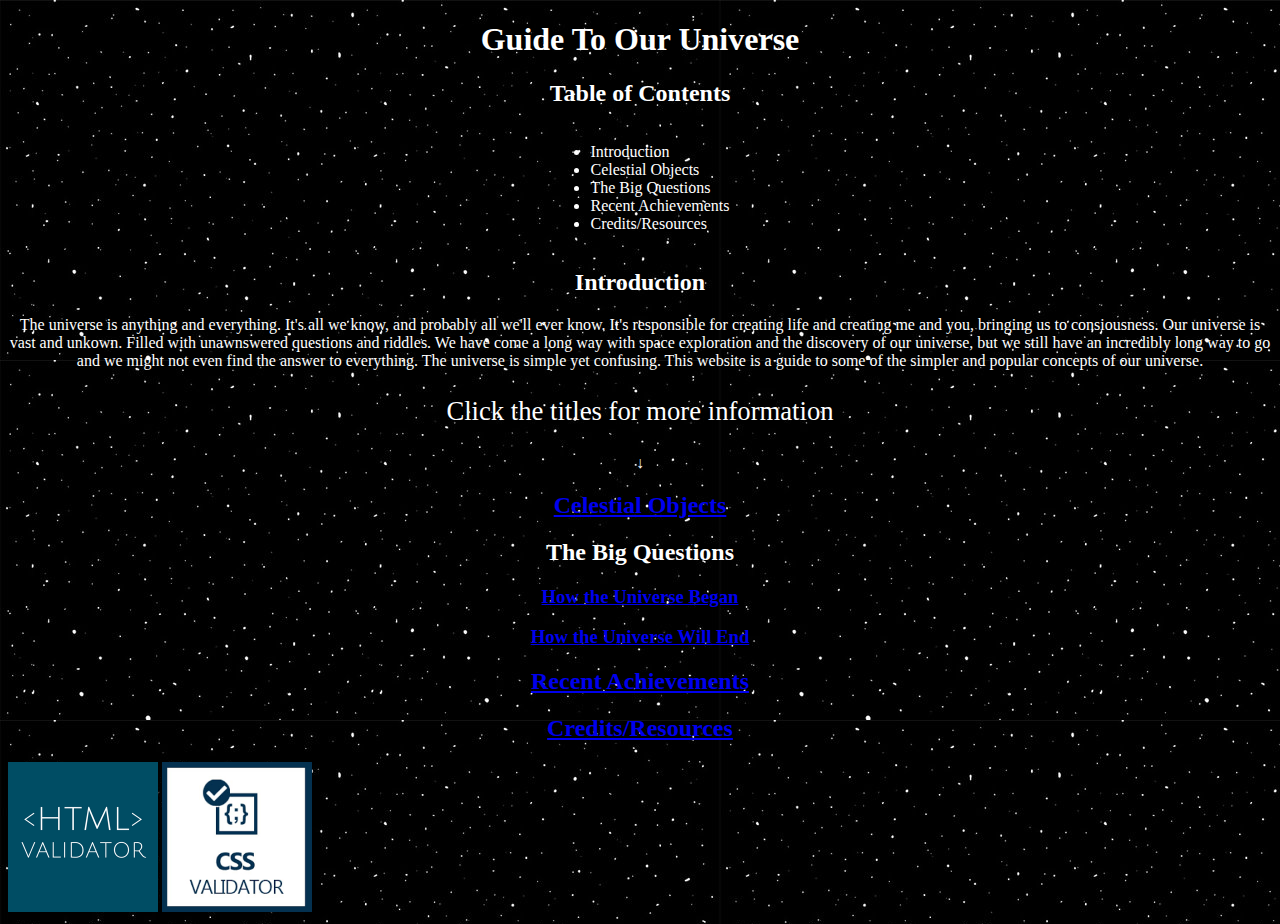
==== index.html @ 89e39d06 "Add files via upload" ====
<!doctype html>

<html lang="en">

	<head>

		<link rel = "stylesheet" type = "text/css" href = "basic.css">

		<meta charset="UTF-8">

		<title>Our Universe</title>
	</head>
	<body>
		<!--This is just the homepage-->
		<h1 class= "heading"> Guide To Our Universe </h1>
		<h2>Table of Contents </h2>
		<div class="container">
		<ul class="myUL">
			<li> Introduction </li>
			<li> Celestial Objects </li>
			<li> The Big Questions </li>
			<li> Recent Achievements </li>
			<li> Credits/Resources </li>
		</ul>
		</div>	
		<h2> Introduction </h2>
		<p> The universe is anything and everything. It's all we know, and probably all we'll ever know. It's responsible for creating life and creating me and you, bringing us to consiousness. Our universe is vast and unkown. Filled with unawnswered questions and riddles. We have come a long way with space exploration and the discovery of our universe, but we still have an incredibly long way to go and we might not even find the answer to everything. The universe is simple yet confusing. This website is a guide to some of the simpler and popular concepts of our universe.
		<p class="pp"> Click the titles for more information </p>
		<p> &darr; </p>
		<h2> <a href="celestial.html"> Celestial Objects </a> </h2>
		<h2> The Big Questions </h2>
		<h3> <a href="time.html"> How the Universe Began </a> </h3>
		<h3> <a href="end.html">How the Universe Will End </a> </h3>
		<h2> <a href="recent.html"> Recent Achievements </a> </h2>
		<h2> <a href="credit.html"> Credits/Resources </a> </h2>
		<img src="htmlvalidator.jpg" alt="image of html validator" height="150"> </a>
		<img src="cssvalid.jpg" alt="image of css validator" height="150"> </a>	
		
		<!--Link validators-->
	</body>
</html>
---- basic.css ----
body
{
	background : url(background.jpg);
	color : white;
}

.pp
{
	color : white;
	font-size : 20pt;
}

h1, h2, h3
{
	color : white;
	text-align : center;
}

.heading
{
	text-align : center;
}

p
{
	text-align : center;
	color : white;
}


div.container 
{
	text-align: center;
}

ul.myUL 
{
	display: inline-block;
	text-align: left;
}
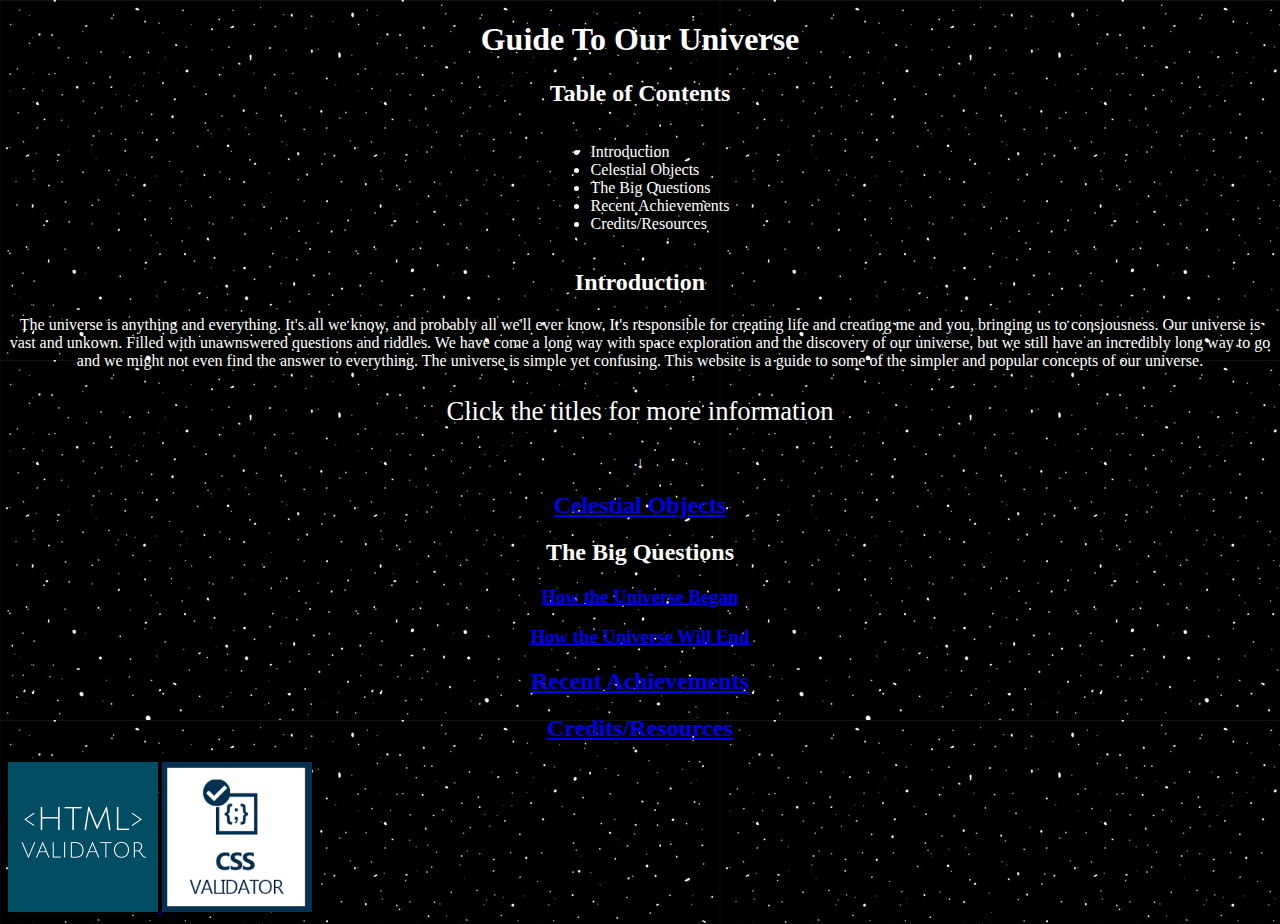
==== commit 77a2c95f: "Add files via upload" ====
--- a/index.html
+++ b/index.html
@@ -33,8 +33,11 @@
 		<h3> <a href="end.html">How the Universe Will End </a> </h3>
 		<h2> <a href="recent.html"> Recent Achievements </a> </h2>
 		<h2> <a href="credit.html"> Credits/Resources </a> </h2>
-		<img src="htmlvalidator.jpg" alt="image of html validator" height="150"> </a>
-		<img src="cssvalid.jpg" alt="image of css validator" height="150"> </a>	
+		<a href="http://validator.w3.org/check?uri=https://HudymaR.github.io/home/">
+		<img src="htmlvalidator.jpg" alt="image of html validator" height="150"> 
+		</a>
+		
+		<img src="cssvalid.jpg" alt="image of css validator" height="150">
 		
 		<!--Link validators-->
 	</body>
--- a/basic.css
+++ b/basic.css
@@ -2,6 +2,7 @@
 {
 	background : url(background.jpg);
 	color : white;
+	font-family : cursive; 
 }
 
 .pp
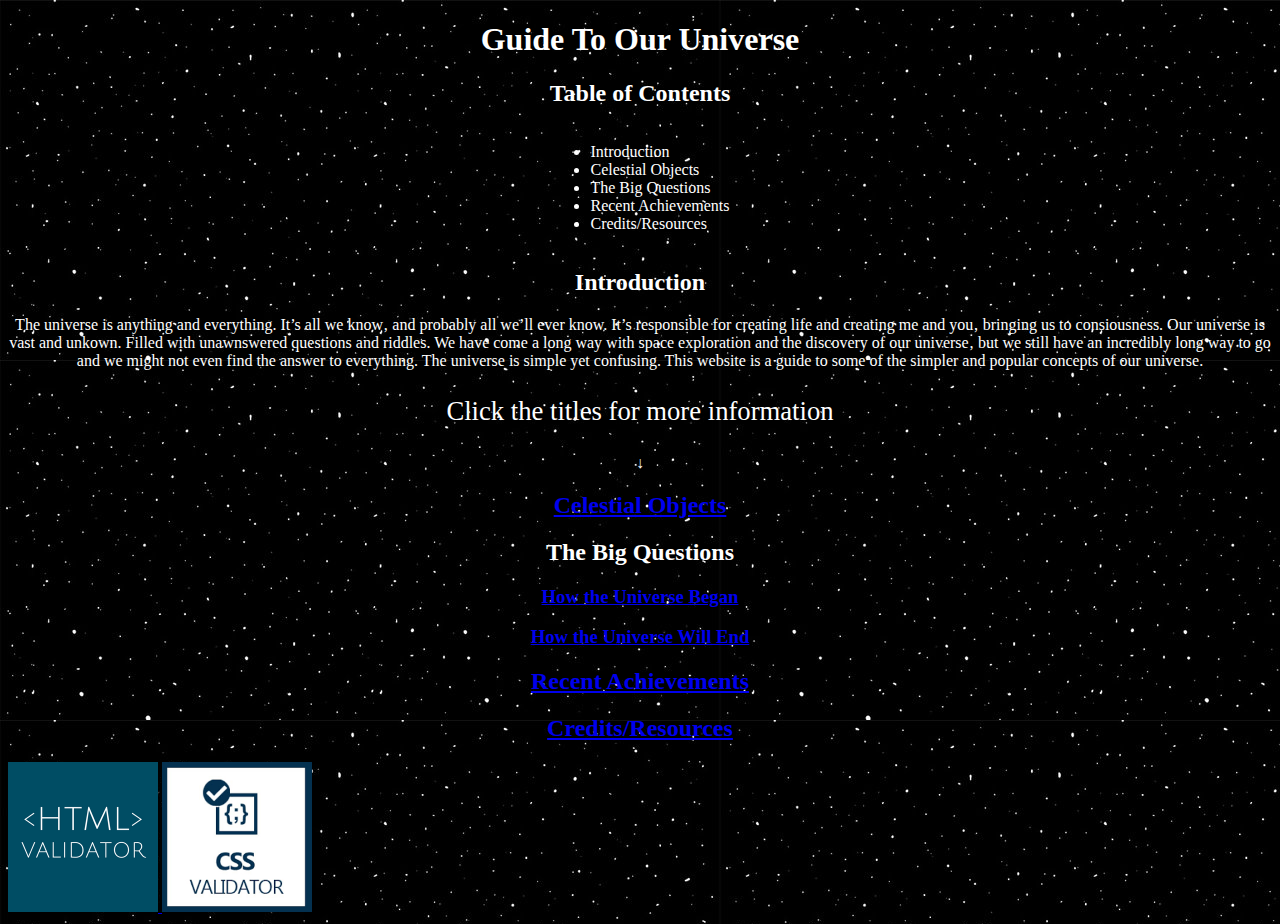
==== commit 2d1595ee: "Add files via upload" ====
--- a/index.html
+++ b/index.html
@@ -24,7 +24,7 @@
 		</ul>
 		</div>	
 		<h2> Introduction </h2>
-		<p> The universe is anything and everything. It's all we know, and probably all we'll ever know. It's responsible for creating life and creating me and you, bringing us to consiousness. Our universe is vast and unkown. Filled with unawnswered questions and riddles. We have come a long way with space exploration and the discovery of our universe, but we still have an incredibly long way to go and we might not even find the answer to everything. The universe is simple yet confusing. This website is a guide to some of the simpler and popular concepts of our universe.
+		<p> The universe is anything and everything. It&rsquo;s all we know&sbquo; and probably all we&rsquo;ll ever know. It&rsquo;s responsible for creating life and creating me and you&sbquo; bringing us to consiousness. Our universe is vast and unkown. Filled with unawnswered questions and riddles. We have come a long way with space exploration and the discovery of our universe&sbquo; but we still have an incredibly long way to go and we might not even find the answer to everything. The universe is simple yet confusing. This website is a guide to some of the simpler and popular concepts of our universe.
 		<p class="pp"> Click the titles for more information </p>
 		<p> &darr; </p>
 		<h2> <a href="celestial.html"> Celestial Objects </a> </h2>
@@ -36,8 +36,9 @@
 		<a href="http://validator.w3.org/check?uri=https://HudymaR.github.io/home/">
 		<img src="htmlvalidator.jpg" alt="image of html validator" height="150"> 
 		</a>
-		
+		<a href = "http://jigsaw.w3.org/css-validator/validator?uri=https://HudymaR.github.io/home/">
 		<img src="cssvalid.jpg" alt="image of css validator" height="150">
+		</a>
 		
 		<!--Link validators-->
 	</body>
--- a/basic.css
+++ b/basic.css
@@ -2,7 +2,7 @@
 {
 	background : url(background.jpg);
 	color : white;
-	font-family : cursive; 
+	font-family : "Comic Sans MS";
 }
 
 .pp
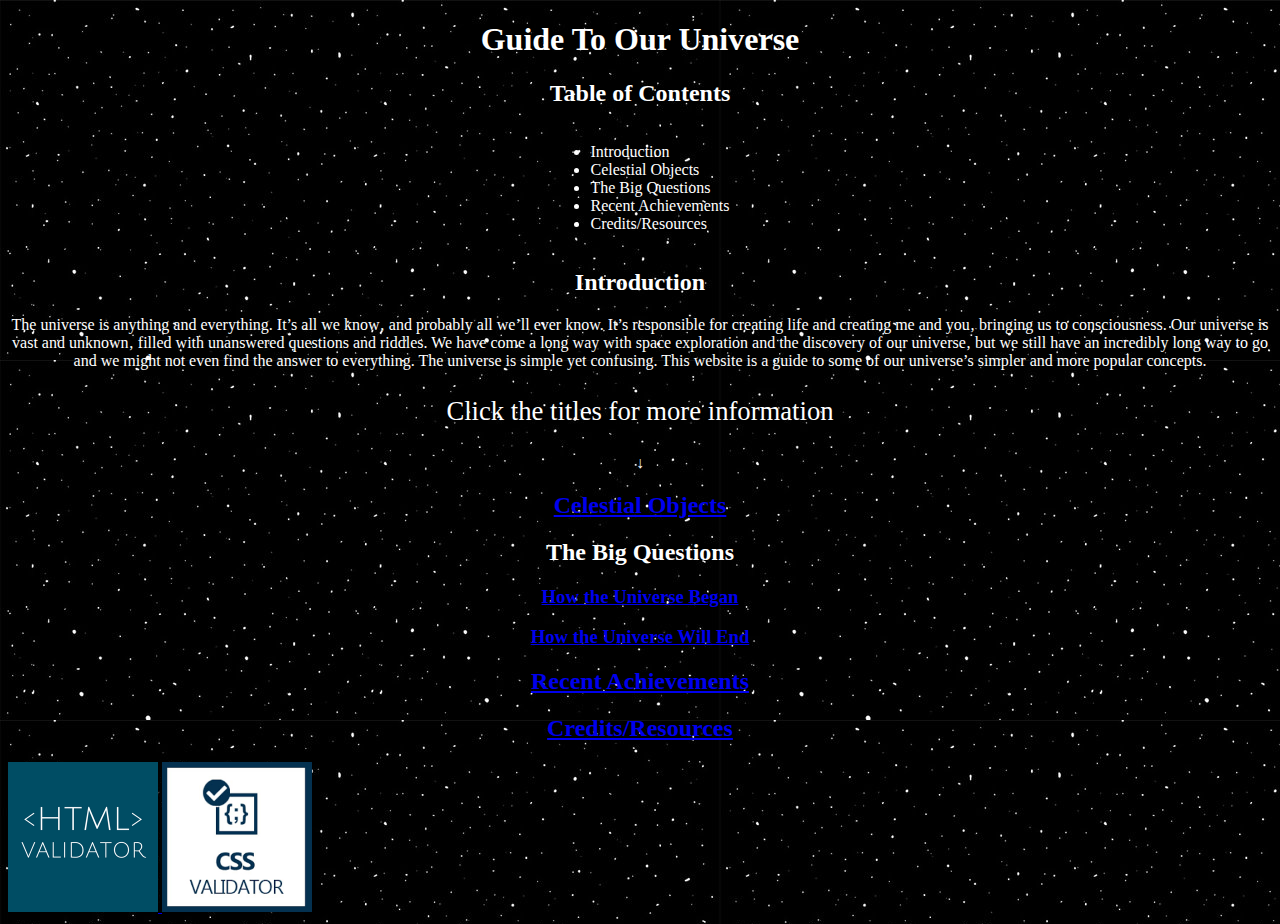
==== commit a7026a29: "Add files via upload" ====
--- a/index.html
+++ b/index.html
@@ -24,7 +24,7 @@
 		</ul>
 		</div>	
 		<h2> Introduction </h2>
-		<p> The universe is anything and everything. It&rsquo;s all we know&sbquo; and probably all we&rsquo;ll ever know. It&rsquo;s responsible for creating life and creating me and you&sbquo; bringing us to consiousness. Our universe is vast and unkown. Filled with unawnswered questions and riddles. We have come a long way with space exploration and the discovery of our universe&sbquo; but we still have an incredibly long way to go and we might not even find the answer to everything. The universe is simple yet confusing. This website is a guide to some of the simpler and popular concepts of our universe.
+		<p> The universe is anything and everything. It&rsquo;s all we know&sbquo; and probably all we&rsquo;ll ever know. It&rsquo;s responsible for creating life and creating me and you&sbquo; bringing us to consciousness. Our universe is vast and unknown&sbquo; filled with unanswered questions and riddles. We have come a long way with space exploration and the discovery of our universe&sbquo; but we still have an incredibly long way to go and we might not even find the answer to everything. The universe is simple yet confusing. This website is a guide to some of our universe&rsquo;s simpler and more popular concepts.
 		<p class="pp"> Click the titles for more information </p>
 		<p> &darr; </p>
 		<h2> <a href="celestial.html"> Celestial Objects </a> </h2>
